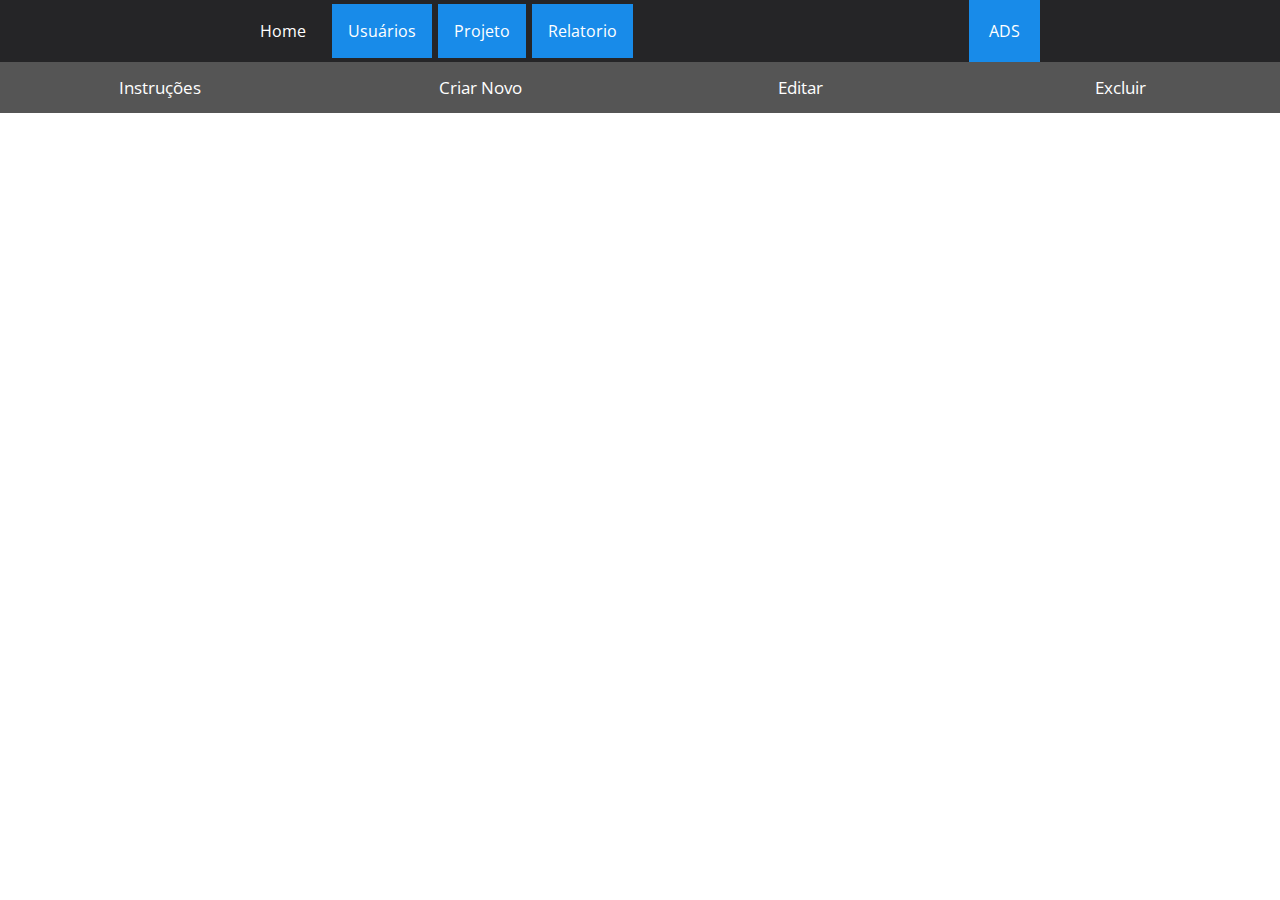
==== cad_projeto.html @ f04bfb1f "qweqwe" ====
<!DOCTYPE html>
<html lang="pt-br">

<head>
    <meta charset="UTF-8">
    <meta name="viewport" content="width=device-width, initial-scale=1.0">
    <title>Menu Horizontal</title>
    <link rel="stylesheet" href="css/style.css">
</head>
<script>
    function openCity(cityName, elmnt, color) {
  // Hide all elements with class="tabcontent" by default */
  var i, tabcontent, tablinks;
  tabcontent = document.getElementsByClassName("tabcontent");
  for (i = 0; i < tabcontent.length; i++) {
    tabcontent[i].style.display = "none";
  }

  // Remove the background color of all tablinks/buttons
  tablinks = document.getElementsByClassName("tablink");
  for (i = 0; i < tablinks.length; i++) {
    tablinks[i].style.backgroundColor = "";
  }

  // Show the specific tab content
  document.getElementById(cityName).style.display = "block";

  // Add the specific color to the button used to open the tab content
  elmnt.style.backgroundColor = color;
}

// Get the element with id="defaultOpen" and click on it
document.getElementById("defaultOpen").click();


function excluirbt()
{
    alert("excluido!");
    window.location.href = "inicio.html";
};
</script>
<body>

    <nav id="menu-h">
        <ul>
            <li>
                <a href="inicio.html">
                    Home
                </a>
            </li>

            <div class="dropdown">
                <button class="dropbtn">Usuários</button>
                <div class="dropdown-content">
                  <a href="#">Relatório do usuários</a>
                  <a href="#">Relatório Geral</a>
                  <a href="#">Gerenciar Usuários</a>
                </div>
              </div>
            
                <div class="dropdown">
                    <button class="dropbtn">Projeto</button>
                    <div class="dropdown-content">
                      <a href="cad_projeto.html">Cadastrar Projeto</a>
                      <a href="#">Ver Projetos</a>
                      <a href="#">Relatorios</a>
                    </div>
                  </div>
        

                  <div class="dropdown">
                    <button class="dropbtn">Relatorio</button>
                    <div class="dropdown-content">
                      <a href="#">Relatorio do Mês</a>
                      <a href="#">Relatório do Semana</a>
                      <a href="#">Relatório do Dia</a>
                    </div>
                  </div>


            
            
            <li><a href="#">ADS</a></li>
        </ul>
    </nav>

    <div id="London" class="tabcontent">
        <h2>ATUALIZAÇÃO DAS REGRAS PARA CADASTRO DE PROJETO DE PESQUISA
            A Pró-reitoria de Pesquisa e Pós-graduação (PRPPG) atualizou as regras para o cadastramento de pesquisas desenvolvidas na UFRR.</h2>
 
            <span> A partir de maio de 2017, para efetuar o registro de projetos de pesquisa é necessário entregar, na Secretaria da PRPPG, os documentos abaixo relacionados:
            
                1) REQUERIMENTO DO COORDENADOR DO PROJETO DE PESQUISA (datado, assinado, com número de telefone e email);
                
                2) FORMULÁRIO DE REGISTRO DE PROJETO (três vias originais);
                
                3) PROJETO DE PESQUISA NA ÍNTEGRA (uma cópia);
                
                4) OUTRAS AUTORIZAÇÕES NECESSÁRIAS:</span>
            
            
            <span>4.1) Comprovante de submissão expedido pela Plataforma Brasil ou pelo Comitê de Ética em    
            
                Pesquisa no Uso de Animais (CEUA-UFRR).
     
                4.2) Certificado de Qualidade em Biossegurança, conforme Lei 8974/95 e Decreto 1752/95.
     
                4.3) Certificado de Qualidade em Biossegurança para projetos que envolvam experimentos com produtos transgênicos.
     
                4.4) Autorização junto ao IBAMA para projetos que serão executados em área de preservação ambiental.
     
                4.5) Autorização das instituições que atuam junto às comunidades indígenas para projetos que estudem tais comunidades.
     
                4.6) Autorização da Comissão Nacional de Energia Nuclear (CNEN) para projetos que envolvam a manipulação de </h1>
      </span>
                       
      </div>
      
      <div id="Paris" class="tabcontent">
        <div class="container">
            <form action="action_page.php">
              <div class="row">
                <div class="col-25">
                  <label for="fname">First Name</label>
                </div>
                <div class="col-75">
                  <input type="text" id="fname" name="firstname" placeholder="(Nome do Projeto)">
                </div>
              </div>
              <div class="row">
                <div class="col-25">
                  <label for="lname">Last Name</label>
                </div>
                <div class="col-75">
                  <input type="text" id="lname" name="lastname" placeholder="(Responsável)">
                </div>
              </div>
              <div class="row">
                <div class="col-25">
                  <label for="country">Departamento</label>
                </div>
                <div class="col-75">
                  <select id="country" name="country">
                    <option value="australia">Saúde</option>
                    <option value="canada">Educação</option>
                    <option value="usa">Economia</option>
                    <option value="usa">Serviços</option>
                  </select>
                </div>
              </div>
              <div class="row">
                <div class="col-25">
                  <label for="subject">Subject</label>
                </div>
                <div class="col-75">
                  <textarea id="subject" name="subject" placeholder="Descrição.." style="height:200px"></textarea>
                </div>
              </div>
              <div class="row">
                <input type="submit" value="Enviar">
              </div>
            </form>
          </div>
        </div>
        
      
      <div id="Tokyo" class="tabcontent">
        <h1>Editar</h1>
        <p>Edição de projeto só pode ser feita com autorização do diretor de departamento</p>
      </div>
      
      <div id="Oslo" class="tabcontent">
        <h1>Certeza que quer excluir ?</h1>

        <button onclick="excluirbt()" style="width:100px;height:40px" > Excluir </button>
        
       
      </div>
      
      <button class="tablink" onclick="openCity('London', this, 'red')" id="defaultOpen"> Instruções </button>
      <button class="tablink" onclick="openCity('Paris', this, 'green')">Criar Novo</button>
      <button class="tablink" onclick="openCity('Tokyo', this, 'blue')"> Editar</button>
      <button class="tablink" onclick="openCity('Oslo', this, 'orange')">Excluir</button>
</body>

</html>
---- css/style.css ----
@import url('https://fonts.googleapis.com/css2?family=Open+Sans&display=swap');

* {
    margin: 0 auto;
    padding: 0;
    box-sizing: border-box;
    font-family: 'Open Sans', sans-serif;
}

#menu-h{
    background-color: rgb(37, 37, 39);
}

#menu-h ul {
    max-width: 800px;
    list-style: none;
    padding: 0;
}

#menu-h ul li {
    display: inline;
}

#menu-h ul li a {
    color: #FFF;
    padding: 20px;
    display: inline-block;
    text-decoration: none;
    transition: background .4s;
}

#menu-h ul li a:hover {
    background-color: rgb(24, 139, 233);
}

#menu-h ul li:last-child a {
    float: right;
    background-color: rgb(24, 139, 233);
}

/* Dropdown Button */
.dropbtn {
    background-color: rgb(24, 139, 233);;
    color: white;
    padding: 16px;
    font-size: 16px;
    border: none;
  }
  
  /* The container <div> - needed to position the dropdown content */
  .dropdown {
    position: relative;
    display: inline-block;
    padding-left: 2px;
  }
  
  /* Dropdown Content (Hidden by Default) */
  .dropdown-content {
    display: none;
    position: absolute;
    background-color: #f1f1f1;
    min-width: 200px;
    box-shadow: 0px 8px 16px 0px rgba(0,0,0,0.2);
    z-index: 1;
  }
  
  /* Links inside the dropdown */
  .dropdown-content a {
    color: black;
    padding: 12px 16px;
    text-decoration: none;
    display: block;
  }
  
  /* Change color of dropdown links on hover */
  .dropdown-content a:hover {background-color: #ddd;}
  
  /* Show the dropdown menu on hover */
  .dropdown:hover .dropdown-content {display: block;}
  
  /* Change the background color of the dropdown button when the dropdown content is shown */
  .dropdown:hover .dropbtn {background-color: #3e8e41;}


  /* Style the tab buttons */
.tablink {
    background-color: #555;
    color: white;
    float: left;
    border: none;
    outline: none;
    cursor: pointer;
    padding: 14px 16px;
    font-size: 17px;
    width: 25%;
  }
  
  /* Change background color of buttons on hover */
  .tablink:hover {
    background-color: #777;
  }
  
  /* Set default styles for tab content */
  .tabcontent {
    color: white;
    display: none;
    padding: 9%;
    text-align: center;
  }
  
  /* Style each tab content individually */
  #London {background-color:rgba(37, 37, 37, 0.733);}
  #Paris {background-color:green;}
  #Tokyo {background-color:blue;}
  #Oslo {background-color:rgba(201, 134, 9, 0.74);}


  /* Style inputs, select elements and textareas */
input[type=text], select, textarea{
  width: 100%;
  padding: 12px;
  border: 1px solid #ccc;
  border-radius: 4px;
  box-sizing: border-box;
  resize: vertical;
}

/* Style the label to display next to the inputs */
label {
  padding: 12px 12px 12px 0;
  display: inline-block;
}

/* Style the submit button */
input[type=submit] {
  background-color: #04AA6D;
  color: white;
  padding: 12px 20px;
  border: none;
  border-radius: 4px;
  cursor: pointer;
  float: right;
}

/* Style the container */
.container {
  border-radius: 5px;
  background-color: #f2f2f2;
  padding: 20px;
}

/* Floating column for labels: 25% width */
.col-25 {
  float: left;
  width: 25%;
  margin-top: 6px;
}

/* Floating column for inputs: 75% width */
.col-75 {
  float: left;
  width: 75%;
  margin-top: 6px;
}

/* Clear floats after the columns */
.row:after {
  content: "";
  display: table;
  clear: both;
}

/* Responsive layout - when the screen is less than 600px wide, make the two columns stack on top of each other instead of next to each other */
@media screen and (max-width: 600px) {
  .col-25, .col-75, input[type=submit] {
    width: 100%;
    margin-top: 0;
  }
}
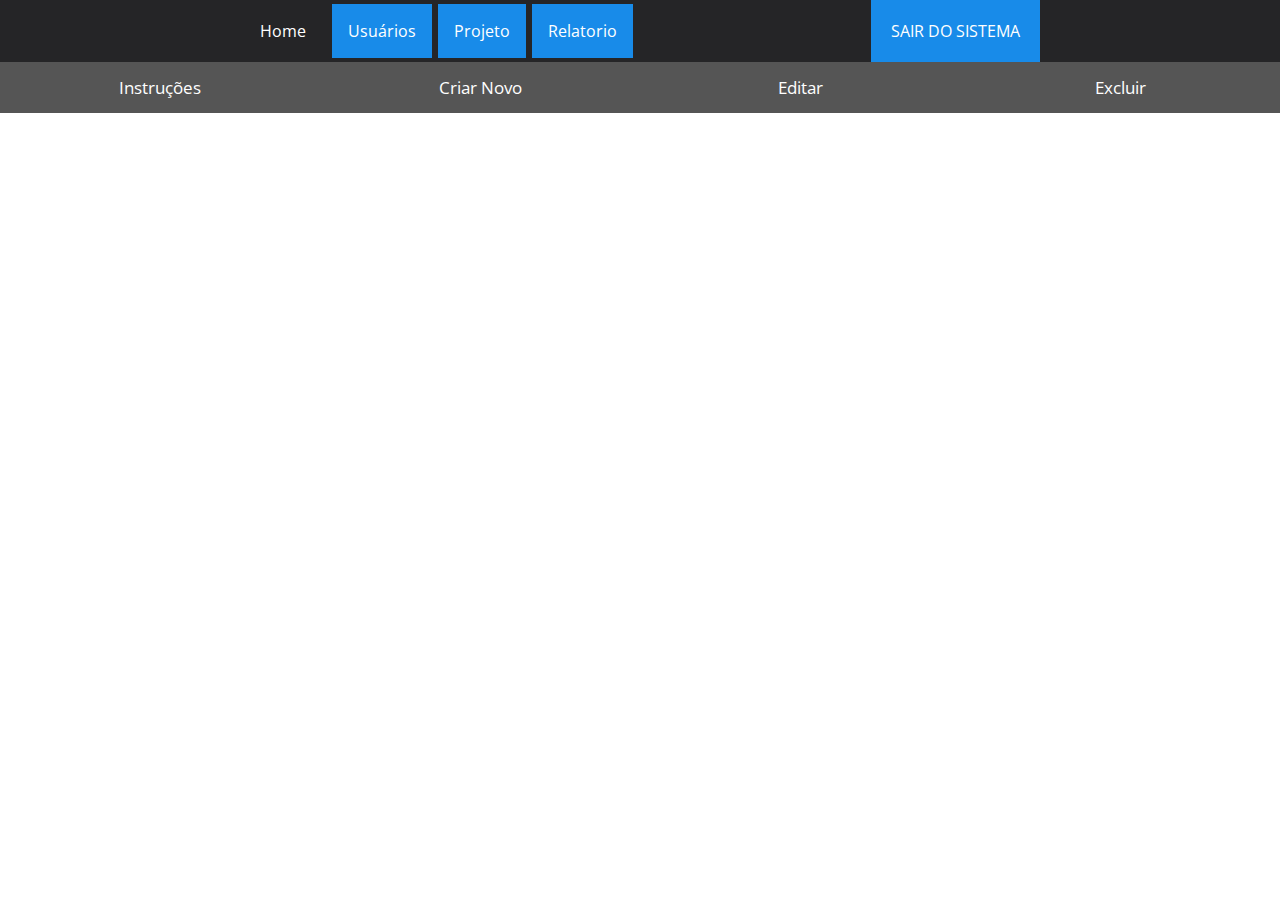
==== commit 7cffcfb0: "atualizacao_sair_sistema" ====
--- a/cad_projeto.html
+++ b/cad_projeto.html
@@ -50,37 +50,37 @@
             </li>
 
             <div class="dropdown">
-                <button class="dropbtn">Usuários</button>
-                <div class="dropdown-content">
-                  <a href="#">Relatório do usuários</a>
-                  <a href="#">Relatório Geral</a>
-                  <a href="#">Gerenciar Usuários</a>
+              <button class="dropbtn">Usuários</button>
+              <div class="dropdown-content">
+                <a href="relatorio_usuarios.html">Relatório do usuários</a>
+                <a href="relatorio_geral.html">Relatório Geral</a>
+                <a href="relatorio_gerenciarusuarios.html">Gerenciar Usuários</a>
+              </div>
+            </div>
+          
+              <div class="dropdown">
+                  <button class="dropbtn">Projeto</button>
+                  <div class="dropdown-content">
+                    <a href="cad_projeto.html">Cadastrar Projeto</a>
+                    <a href="ver_projetos.html">Ver Projetos</a>
+                    <a href="relatorio_deprojeto.html">Relatorios de projeto</a>
+                  </div>
                 </div>
-              </div>
-            
+      
+
                 <div class="dropdown">
-                    <button class="dropbtn">Projeto</button>
-                    <div class="dropdown-content">
-                      <a href="cad_projeto.html">Cadastrar Projeto</a>
-                      <a href="#">Ver Projetos</a>
-                      <a href="#">Relatorios</a>
-                    </div>
+                  <button class="dropbtn">Relatorio</button>
+                  <div class="dropdown-content">
+                    <a href="relatorio_domes.html">Relatorio do Mês</a>
+                    <a href="relatorio_daseman.html">Relatório do Semana</a>
+                    <a href="relatorio_dodia.html">Relatório do Dia</a>
                   </div>
-        
-
-                  <div class="dropdown">
-                    <button class="dropbtn">Relatorio</button>
-                    <div class="dropdown-content">
-                      <a href="#">Relatorio do Mês</a>
-                      <a href="#">Relatório do Semana</a>
-                      <a href="#">Relatório do Dia</a>
-                    </div>
-                  </div>
+                </div>
 
 
             
             
-            <li><a href="#">ADS</a></li>
+                <li><a href="Login_v1/index.html">SAIR DO SISTEMA</a></li>
         </ul>
     </nav>
 
